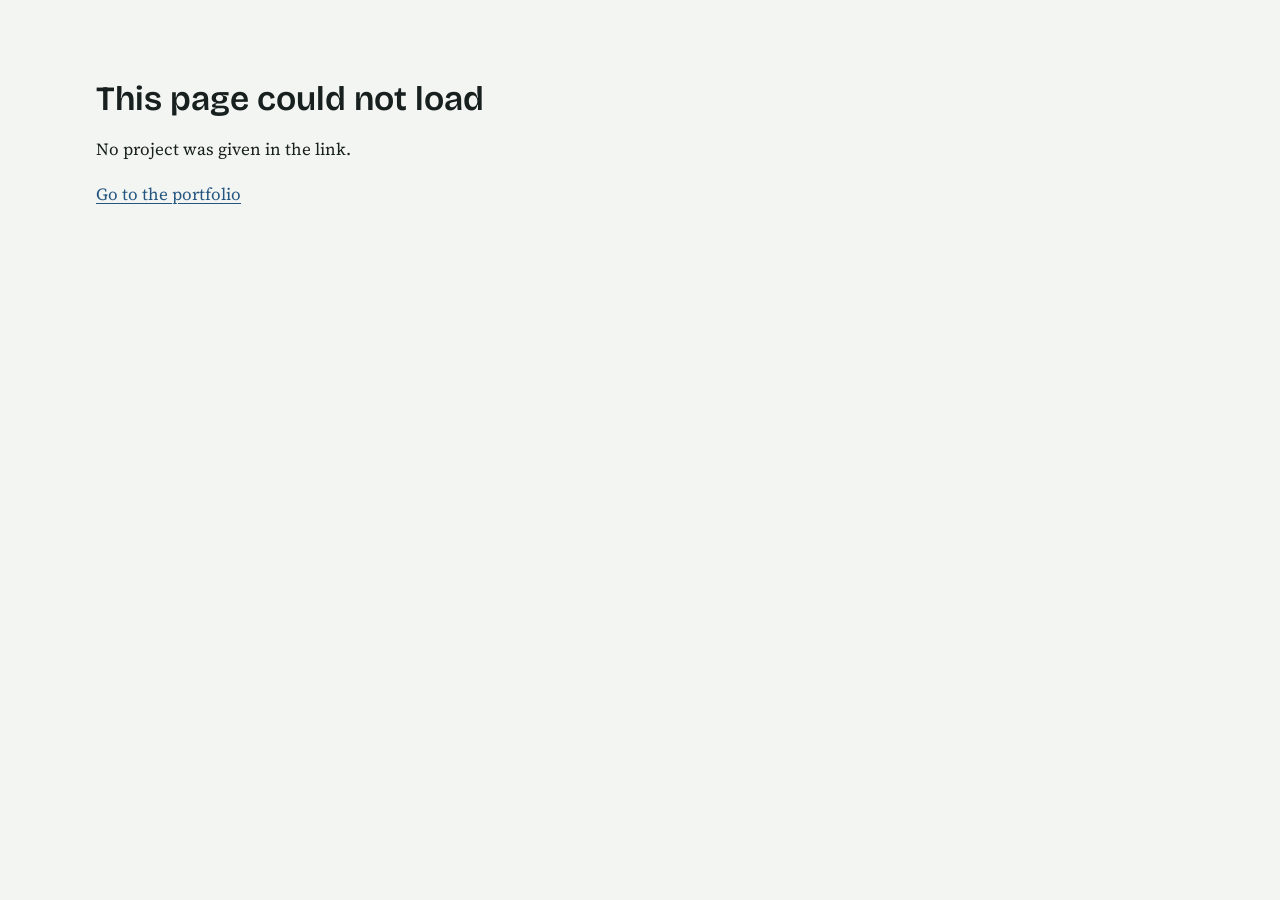
==== case/index.html @ 2baf0c6f "Add files via upload" ====
<!doctype html>
<html lang="en" data-base="../" data-page="case" data-view="">
<head>
<meta charset="utf-8">
<meta name="viewport" content="width=device-width, initial-scale=1, viewport-fit=cover">
<title>Jiwon Park</title>
<meta name="description" content="Portfolio of Jiwon Park: product management in payments and compliance, and UX design.">
<link rel="preconnect" href="https://fonts.googleapis.com">
<link rel="preconnect" href="https://fonts.gstatic.com" crossorigin>
<link rel="stylesheet" href="https://fonts.googleapis.com/css2?family=Bricolage+Grotesque:opsz,wght@12..96,400..700&family=Source+Serif+4:ital,opsz,wght@0,8..60,400..600;1,8..60,400&display=swap">
<link rel="stylesheet" href="../assets/style.css">
</head>
<body>
<div id="app"></div>
<noscript>This portfolio needs JavaScript to show its projects.</noscript>
<script src="../assets/app.js"></script>
</body>
</html>
---- assets/style.css ----
/* Layout: left-aligned single column (max 1120px). Big statement hero, image-led project grid,
   case studies with section labels in a side column on wide screens. */
:root {
  --paper: #f3f5f2;      /* cool, faintly green paper */
  --surface: #e6eae5;    /* placeholder panels, table heads */
  --ink: #17201e;
  --muted: #586561;
  --line: #d3d9d3;
  --accent: #24557f;     /* deep blue, used for links and the active view */
  --accent-ink: #ffffff;
  --todo-bg: #fbe9a6;
  --todo-fg: #5e4700;
  --font-display: "Bricolage Grotesque", "Helvetica Neue", Arial, sans-serif;
  --font-body: "Source Serif 4", Georgia, "Times New Roman", serif;
  --step--1: 0.875rem;
  --step-0: 1.0625rem;
  --step-1: 1.3rem;
  --step-2: 1.75rem;
  --step-3: clamp(2rem, 4.2vw, 2.9rem);
  --step-4: clamp(2.2rem, 6vw, 4.4rem);
  --gutter: max(16px, env(safe-area-inset-left, 0px));
  --gutter-r: max(16px, env(safe-area-inset-right, 0px));
}
@media (prefers-color-scheme: dark) {
  :root:not([data-theme="light"]) {
    --paper: #121716; --surface: #1c2422; --ink: #e8ecea; --muted: #9ca8a4; --line: #2b3533;
    --accent: #8db8e0; --accent-ink: #0e1a24; --todo-bg: #4b3e0b; --todo-fg: #f6df8e; color-scheme: dark;
  }
}
:root[data-theme="dark"] {
  --paper: #121716; --surface: #1c2422; --ink: #e8ecea; --muted: #9ca8a4; --line: #2b3533;
  --accent: #8db8e0; --accent-ink: #0e1a24; --todo-bg: #4b3e0b; --todo-fg: #f6df8e; color-scheme: dark;
}

* { box-sizing: border-box; }
html { -webkit-text-size-adjust: 100%; }
body {
  margin: 0;
  background: var(--paper);
  color: var(--ink);
  font-family: var(--font-body);
  font-size: var(--step-0);
  line-height: 1.65;
}
body::before {
  content: ""; position: fixed; inset: 0 0 auto; height: env(safe-area-inset-top, 0px);
  z-index: 10; background: var(--paper);
}
img { max-width: 100%; display: block; }
a { color: var(--accent); text-underline-offset: 0.18em; text-decoration-thickness: 1px; }
a:focus-visible, button:focus-visible { outline: 2px solid var(--accent); outline-offset: 3px; border-radius: 2px; }
h1, h2, h3 { font-family: var(--font-display); font-weight: 600; line-height: 1.12; text-wrap: balance; margin: 0; }

.wrap { max-width: 1120px; margin: 0 auto; padding-left: var(--gutter); padding-right: var(--gutter-r); }

mark.todo {
  background: var(--todo-bg); color: var(--todo-fg); padding: 0 0.25em; border-radius: 2px;
  font-family: var(--font-display); font-size: 0.9em;
}

/* Header */
.site-head {
  position: sticky; top: env(safe-area-inset-top, 0px); z-index: 5;
  background: color-mix(in srgb, var(--paper) 92%, transparent);
  backdrop-filter: blur(8px); border-bottom: 1px solid var(--line);
}
.head-row { display: flex; align-items: center; gap: 16px; min-height: 60px; }
.wordmark { font-family: var(--font-display); font-weight: 600; color: var(--ink); text-decoration: none; font-size: var(--step-0); }
.head-link { margin-left: auto; font-family: var(--font-display); font-size: var(--step--1); color: var(--ink); }
.switch {
  display: inline-flex; padding: 3px; border: 1px solid var(--line); border-radius: 999px; margin-left: auto;
  font-family: var(--font-display); font-size: var(--step--1);
}
.switch + .head-link { margin-left: 8px; }
.switch-opt { padding: 5px 14px; border-radius: 999px; color: var(--muted); text-decoration: none; }
.switch-opt:hover { color: var(--ink); }
.switch-opt[aria-current="page"] { background: var(--accent); color: var(--accent-ink); }

/* Hero */
.hero { padding-block: clamp(48px, 9vw, 112px) clamp(40px, 6vw, 72px); }
.hero-name { font-family: var(--font-display); color: var(--muted); margin: 0 0 18px; font-size: var(--step-0); }
.hero-line {
  font-size: var(--step-4); font-weight: 500; letter-spacing: -0.025em; line-height: 1.04; max-width: 18ch;
  font-variation-settings: "opsz" 96;
}

/* Project groups */
.group { padding-block: 24px 56px; border-top: 1px solid var(--line); }
.group-head { display: flex; flex-wrap: wrap; align-items: baseline; gap: 4px 16px; margin-bottom: 24px; }
.group-title { font-size: var(--step-1); font-weight: 600; }
.group-note { margin: 0; color: var(--muted); font-size: var(--step--1); font-family: var(--font-display); }

.grid { display: grid; gap: 40px 28px; }
.grid-lg { grid-template-columns: repeat(auto-fit, minmax(min(100%, 420px), 1fr)); }
.grid-md { grid-template-columns: repeat(auto-fit, minmax(min(100%, 320px), 1fr)); }
.grid-sm { grid-template-columns: repeat(auto-fit, minmax(min(100%, 260px), 1fr)); gap: 28px; }

.card { display: flex; flex-direction: column; gap: 16px; color: inherit; text-decoration: none; min-width: 0; }
.card-visual {
  aspect-ratio: 4 / 3; max-width: 100%; overflow: hidden; border-radius: 6px; background: var(--surface);
}
.card-visual img { width: 100%; height: 100%; object-fit: cover; transition: transform 0.4s ease; }
a.card:hover .card-visual img { transform: scale(1.02); }
.card-visual.is-placeholder { display: flex; align-items: flex-end; padding: 20px; }
.ph-title {
  font-family: var(--font-display); font-weight: 500; font-size: clamp(1.6rem, 3.4vw, 2.6rem);
  line-height: 1; letter-spacing: -0.02em; color: color-mix(in srgb, var(--ink) 28%, var(--surface));
}
.card-sm .card-visual { aspect-ratio: 16 / 9; }
.card-sm .ph-title { font-size: 1.5rem; }
.card-text { display: grid; gap: 6px; }
.card-meta { margin: 0; font-family: var(--font-display); font-size: var(--step--1); color: var(--muted); display: flex; gap: 10px; }
.card-title { font-size: var(--step-2); font-weight: 600; letter-spacing: -0.01em; }
.card-sm .card-title { font-size: var(--step-1); }
a.card:hover .card-title { color: var(--accent); }
.card-summary { margin: 0; color: var(--muted); max-width: 52ch; }
.card-flag { margin: 0; font-family: var(--font-display); font-size: var(--step--1); color: var(--todo-fg); }
.card-flag::before { content: ""; display: inline-block; width: 8px; height: 8px; border-radius: 50%; background: var(--todo-bg); margin-right: 6px; outline: 1px solid var(--todo-fg); }

/* About */
.about { padding-block: 24px 72px; border-top: 1px solid var(--line); display: grid; gap: 16px; }
.about-body { max-width: 62ch; }
.about-body p:first-child { font-size: var(--step-1); line-height: 1.45; }
@media (min-width: 900px) {
  .about { grid-template-columns: 220px minmax(0, 1fr); gap: 28px; }
}

/* Footer / contact */
.site-foot { border-top: 1px solid var(--line); background: var(--surface); }
.foot-grid { padding-block: 48px 56px; display: grid; gap: 24px; align-items: start; }
@media (min-width: 900px) { .foot-grid { grid-template-columns: 220px minmax(0, 1fr) auto; gap: 28px; } }
.foot-title { font-size: var(--step-1); }
.foot-note { margin: 4px 0 0; color: var(--muted); font-family: var(--font-display); font-size: var(--step--1); }
.contact-list { margin: 0; display: grid; gap: 8px; }
.contact-list div { display: grid; grid-template-columns: 90px minmax(0, 1fr); gap: 12px; }
.contact-list dt { color: var(--muted); font-family: var(--font-display); font-size: var(--step--1); padding-top: 3px; }
.contact-list dd { margin: 0; overflow-wrap: anywhere; }
.button {
  display: inline-block; padding: 10px 18px; border-radius: 999px; background: var(--accent); color: var(--accent-ink);
  font-family: var(--font-display); font-size: var(--step--1); text-decoration: none; white-space: nowrap;
}

/* Case study */
.cs-hero { padding-block: 32px 40px; display: grid; gap: 16px; }
.back { font-family: var(--font-display); font-size: var(--step--1); color: var(--muted); }
.back::before { content: "\2190\00a0"; }
.draft-note {
  margin: 0; padding: 8px 12px; background: var(--todo-bg); color: var(--todo-fg); border-radius: 4px;
  font-family: var(--font-display); font-size: var(--step--1); justify-self: start;
}
.cs-kicker { margin: 16px 0 0; font-family: var(--font-display); color: var(--muted); display: flex; gap: 10px; font-size: var(--step--1); }
.cs-title { font-size: var(--step-3); font-weight: 500; letter-spacing: -0.02em; max-width: 24ch; }
.cs-lede { margin: 0; font-size: var(--step-1); line-height: 1.45; color: var(--muted); max-width: 52ch; }
.cs-cover { margin: 16px 0 0; border-radius: 6px; overflow: hidden; background: var(--surface); }
.cs-meta {
  margin: 16px 0 0; padding-top: 24px; border-top: 1px solid var(--line);
  display: grid; grid-template-columns: repeat(auto-fit, minmax(min(100%, 240px), 1fr)); gap: 20px 28px;
}
.cs-meta dt { font-family: var(--font-display); font-size: var(--step--1); color: var(--muted); margin-bottom: 4px; }
.cs-meta dd { margin: 0; font-size: 0.97rem; line-height: 1.5; }

.cs-article { padding-block: 8px 24px; }
.cs-section { padding-block: 40px; border-top: 1px solid var(--line); display: grid; gap: 16px; }
.cs-label { font-size: var(--step-1); font-weight: 600; }
.cs-body { min-width: 0; }
.cs-body > :not(.table-wrap):not(.figure) { max-width: 66ch; }
.cs-body > :first-child { margin-top: 0; }
.cs-body p, .cs-body ul, .cs-body ol { margin: 0 0 1em; }
.cs-body li { margin-bottom: 0.45em; padding-left: 0.2em; }
.cs-body h3 { font-size: var(--step-0); margin: 1.6em 0 0.5em; }
.cs-body strong { font-weight: 600; }
@media (min-width: 900px) {
  .cs-section { grid-template-columns: 220px minmax(0, 1fr); gap: 28px; }
  .cs-label { position: sticky; top: calc(env(safe-area-inset-top, 0px) + 84px); align-self: start; }
}
.table-wrap { overflow-x: auto; margin: 0 0 1.4em; border: 1px solid var(--line); border-radius: 6px; }
table { border-collapse: collapse; width: 100%; min-width: 640px; font-size: 0.92rem; line-height: 1.45; }
th, td { text-align: left; vertical-align: top; padding: 10px 12px; border-bottom: 1px solid var(--line); }
th { background: var(--surface); font-family: var(--font-display); font-weight: 600; font-size: var(--step--1); }
tr:last-child td { border-bottom: 0; }
.figure { margin: 8px 0 1.4em; }
.figure img { border-radius: 6px; }
.cs-end { padding-block: 8px 56px; }

.error { padding-block: 80px; }

@media (max-width: 560px) {
  .head-row { gap: 10px; }
  .wordmark { font-size: 0.95rem; }
  .switch-opt { padding: 5px 10px; }
  .head-link { display: none; }
}
@media (prefers-reduced-motion: reduce) {
  * { transition: none !important; scroll-behavior: auto !important; }
}
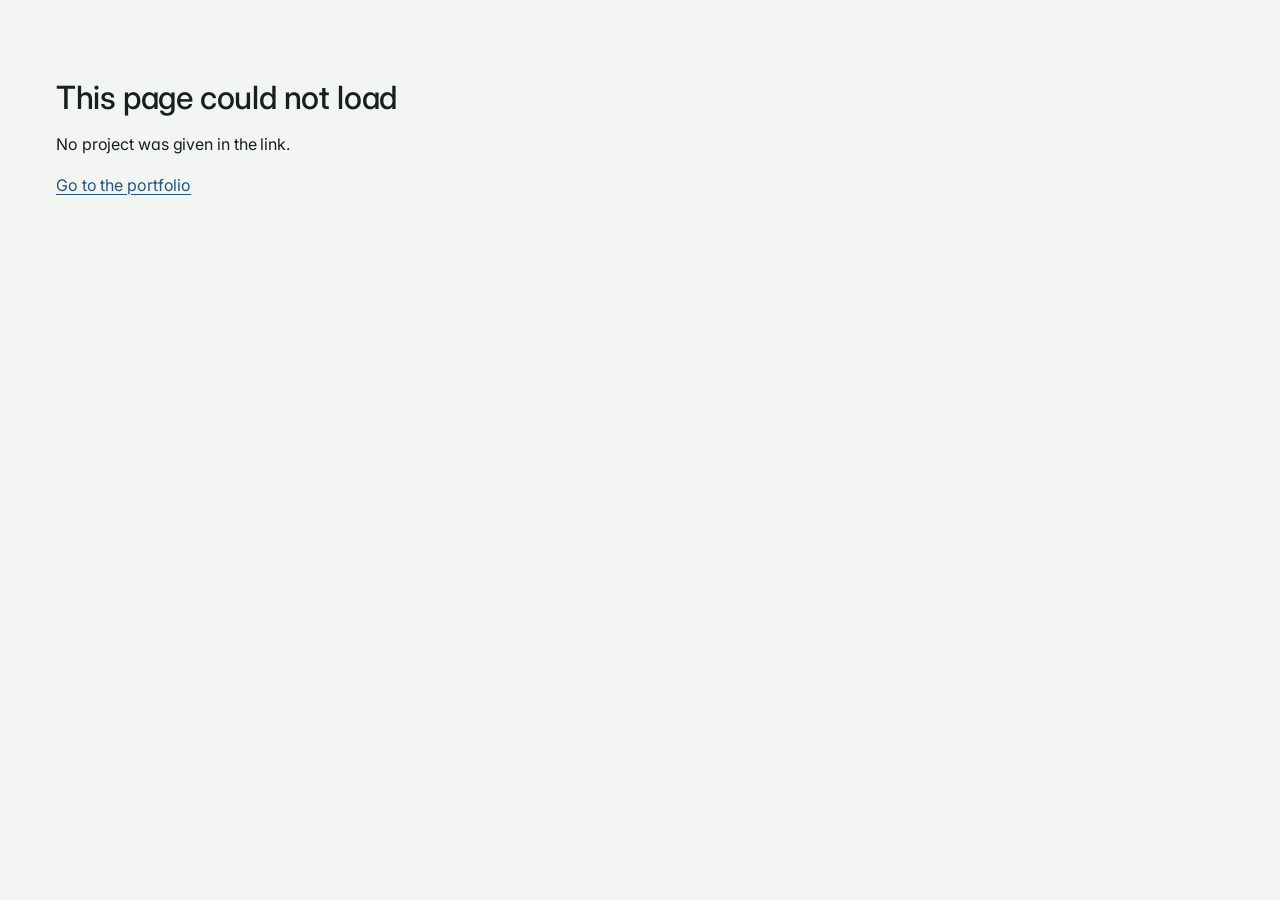
==== commit ff835744: "Portfolio - final (2026.10.24.Sat)" ====
--- a/case/index.html
+++ b/case/index.html
@@ -2,12 +2,13 @@
 <html lang="en" data-base="../" data-page="case" data-view="">
 <head>
 <meta charset="utf-8">
+<link rel="icon" href="data:,">
 <meta name="viewport" content="width=device-width, initial-scale=1, viewport-fit=cover">
 <title>Jiwon Park</title>
 <meta name="description" content="Portfolio of Jiwon Park: product management in payments and compliance, and UX design.">
 <link rel="preconnect" href="https://fonts.googleapis.com">
 <link rel="preconnect" href="https://fonts.gstatic.com" crossorigin>
-<link rel="stylesheet" href="https://fonts.googleapis.com/css2?family=Bricolage+Grotesque:opsz,wght@12..96,400..700&family=Source+Serif+4:ital,opsz,wght@0,8..60,400..600;1,8..60,400&display=swap">
+<link rel="stylesheet" href="https://fonts.googleapis.com/css2?family=Inter:opsz,wght@14..32,300..700&display=swap">
 <link rel="stylesheet" href="../assets/style.css">
 </head>
 <body>
--- a/assets/style.css
+++ b/assets/style.css
@@ -1,12 +1,12 @@
-/* Layout: left-aligned single column (max 1120px). Big statement hero, image-led project grid,
-   case studies with section labels in a side column on wide screens. */
+/* Layout: full-screen sections on desktop (hero, about, projects slider, contact); case studies scroll normally.
+   a filterable project grid, contact as a list of rows. Case studies put section labels in a side column. */
 :root {
   --paper: #f3f5f2;      /* cool, faintly green paper */
-  --surface: #e6eae5;    /* placeholder panels, table heads */
+  --surface: #e6eae5;    /* panels, placeholders, contact band */
   --ink: #17201e;
   --muted: #586561;
   --line: #d3d9d3;
-  --accent: #24557f;     /* deep blue, used for links and the active view */
+  --accent: #24557f;     /* deep blue: links, buttons, active states */
   --accent-ink: #ffffff;
   --todo-bg: #fbe9a6;
   --todo-fg: #5e4700;
@@ -16,10 +16,9 @@
   --step-0: 1.0625rem;
   --step-1: 1.3rem;
   --step-2: 1.75rem;
-  --step-3: clamp(2rem, 4.2vw, 2.9rem);
-  --step-4: clamp(2.2rem, 6vw, 4.4rem);
-  --gutter: max(16px, env(safe-area-inset-left, 0px));
-  --gutter-r: max(16px, env(safe-area-inset-right, 0px));
+  --step-3: clamp(2rem, 4.2vw, 3rem);
+  --step-4: clamp(3rem, 8.5vw, 6.5rem);
+  --head-h: 64px;
 }
 @media (prefers-color-scheme: dark) {
   :root:not([data-theme="light"]) {
@@ -33,100 +32,116 @@
 }
 
 * { box-sizing: border-box; }
-html { -webkit-text-size-adjust: 100%; }
-body {
-  margin: 0;
-  background: var(--paper);
-  color: var(--ink);
-  font-family: var(--font-body);
-  font-size: var(--step-0);
-  line-height: 1.65;
-}
-body::before {
-  content: ""; position: fixed; inset: 0 0 auto; height: env(safe-area-inset-top, 0px);
-  z-index: 10; background: var(--paper);
-}
-img { max-width: 100%; display: block; }
+html { -webkit-text-size-adjust: 100%; scroll-behavior: smooth; scroll-padding-top: calc(env(safe-area-inset-top, 0px) + var(--head-h) + 8px); }
+@media (prefers-reduced-motion: reduce) { html { scroll-behavior: auto; } * { animation: none !important; transition: none !important; } }
+body { margin: 0; background: var(--paper); color: var(--ink); font-family: var(--font-body); font-size: var(--step-0); line-height: 1.65; }
+body::before { content: ""; position: fixed; inset: 0 0 auto; height: env(safe-area-inset-top, 0px); z-index: 6; background: var(--paper); }
+img { max-width: 100%; height: auto; display: block; }
 a { color: var(--accent); text-underline-offset: 0.18em; text-decoration-thickness: 1px; }
 a:focus-visible, button:focus-visible { outline: 2px solid var(--accent); outline-offset: 3px; border-radius: 2px; }
-h1, h2, h3 { font-family: var(--font-display); font-weight: 600; line-height: 1.12; text-wrap: balance; margin: 0; }
-
-.wrap { max-width: 1120px; margin: 0 auto; padding-left: var(--gutter); padding-right: var(--gutter-r); }
-
-mark.todo {
-  background: var(--todo-bg); color: var(--todo-fg); padding: 0 0.25em; border-radius: 2px;
-  font-family: var(--font-display); font-size: 0.9em;
-}
-
-/* Header */
-.site-head {
-  position: sticky; top: env(safe-area-inset-top, 0px); z-index: 5;
-  background: color-mix(in srgb, var(--paper) 92%, transparent);
-  backdrop-filter: blur(8px); border-bottom: 1px solid var(--line);
-}
-.head-row { display: flex; align-items: center; gap: 16px; min-height: 60px; }
-.wordmark { font-family: var(--font-display); font-weight: 600; color: var(--ink); text-decoration: none; font-size: var(--step-0); }
-.head-link { margin-left: auto; font-family: var(--font-display); font-size: var(--step--1); color: var(--ink); }
-.switch {
-  display: inline-flex; padding: 3px; border: 1px solid var(--line); border-radius: 999px; margin-left: auto;
-  font-family: var(--font-display); font-size: var(--step--1);
-}
-.switch + .head-link { margin-left: 8px; }
+h1, h2, h3, h4 { font-family: var(--font-display); font-weight: 600; line-height: 1.12; text-wrap: balance; margin: 0; }
+.wrap { max-width: 1120px; margin: 0 auto; padding-left: max(16px, env(safe-area-inset-left, 0px)); padding-right: max(16px, env(safe-area-inset-right, 0px)); }
+mark.todo { background: var(--todo-bg); color: var(--todo-fg); padding: 0 0.25em; border-radius: 2px; font-family: var(--font-display); font-size: 0.9em; }
+.button { display: inline-block; padding: 12px 22px; border-radius: 999px; background: var(--accent); color: var(--accent-ink); font-family: var(--font-display); font-size: var(--step--1); text-decoration: none; white-space: nowrap; }
+.button:hover { filter: brightness(1.08); }
+
+/* ---------- Header ---------- */
+.site-head { position: sticky; top: env(safe-area-inset-top, 0px); z-index: 5; background: color-mix(in srgb, var(--paper) 92%, transparent); backdrop-filter: blur(8px); border-bottom: 1px solid var(--line); }
+.head-row { display: flex; align-items: center; gap: 12px 28px; min-height: var(--head-h); }
+.wordmark { font-family: var(--font-display); font-weight: 600; color: var(--ink); text-decoration: none; }
+.menu { display: flex; gap: 24px; margin-left: auto; font-family: var(--font-display); font-size: var(--step--1); }
+.menu a { color: var(--muted); text-decoration: none; padding-block: 4px; border-bottom: 1.5px solid transparent; }
+.menu a:hover { color: var(--ink); }
+.menu a.is-current { color: var(--ink); border-bottom-color: var(--accent); }
+.switch { display: inline-flex; padding: 3px; border: 1px solid var(--line); border-radius: 999px; font-family: var(--font-display); font-size: var(--step--1); }
 .switch-opt { padding: 5px 14px; border-radius: 999px; color: var(--muted); text-decoration: none; }
 .switch-opt:hover { color: var(--ink); }
 .switch-opt[aria-current="page"] { background: var(--accent); color: var(--accent-ink); }
 
-/* Hero */
-.hero { padding-block: clamp(48px, 9vw, 112px) clamp(40px, 6vw, 72px); }
-.hero-name { font-family: var(--font-display); color: var(--muted); margin: 0 0 18px; font-size: var(--step-0); }
-.hero-line {
-  font-size: var(--step-4); font-weight: 500; letter-spacing: -0.025em; line-height: 1.04; max-width: 18ch;
-  font-variation-settings: "opsz" 96;
-}
-
-/* Project groups */
-.group { padding-block: 24px 56px; border-top: 1px solid var(--line); }
-.group-head { display: flex; flex-wrap: wrap; align-items: baseline; gap: 4px 16px; margin-bottom: 24px; }
-.group-title { font-size: var(--step-1); font-weight: 600; }
-.group-note { margin: 0; color: var(--muted); font-size: var(--step--1); font-family: var(--font-display); }
-
-.grid { display: grid; gap: 40px 28px; }
-.grid-lg { grid-template-columns: repeat(auto-fit, minmax(min(100%, 420px), 1fr)); }
-.grid-md { grid-template-columns: repeat(auto-fit, minmax(min(100%, 320px), 1fr)); }
-.grid-sm { grid-template-columns: repeat(auto-fit, minmax(min(100%, 260px), 1fr)); gap: 28px; }
-
+/* ---------- Hero ---------- */
+.hero { display: grid; gap: 40px; align-items: center; padding-block: clamp(48px, 10vh, 120px); min-height: calc(100svh - var(--head-h)); }
+@media (min-width: 900px) { .hero { grid-template-columns: minmax(0, 7fr) minmax(0, 4fr); gap: clamp(40px, 6vw, 96px); } }
+.hero-text { display: grid; gap: 18px; justify-items: start; min-width: 0; }
+.hero-name { font-size: var(--step-4); font-weight: 500; letter-spacing: -0.035em; line-height: 0.95; font-variation-settings: "opsz" 96; }
+.hero-role { margin: 0; font-family: var(--font-display); font-size: var(--step-1); color: var(--accent); }
+.hero-intro { margin: 6px 0 14px; font-size: var(--step-1); line-height: 1.5; color: var(--muted); max-width: 40ch; }
+.photo { margin: 0; aspect-ratio: 4 / 5; max-width: 100%; border-radius: 8px; overflow: hidden; background: var(--surface); }
+.photo img { width: 100%; height: 100%; object-fit: cover; }
+.photo.is-empty { display: grid; place-items: center; border: 1.5px dashed color-mix(in srgb, var(--muted) 45%, transparent); background: transparent; }
+.photo-empty { text-align: center; font-family: var(--font-display); color: var(--muted); line-height: 1.4; }
+.photo-empty small { font-size: 0.75rem; }
+@media (max-width: 899px) { .photo { max-width: 220px; order: -1; } .hero { min-height: 0; } }
+@keyframes rise { from { opacity: 0; transform: translateY(16px); } to { opacity: 1; transform: none; } }
+.hero-text > * { animation: rise 0.7s cubic-bezier(0.2, 0.7, 0.2, 1) both; }
+.hero-text > :nth-child(2) { animation-delay: 80ms; }
+.hero-text > :nth-child(3) { animation-delay: 160ms; }
+.hero-text > :nth-child(4) { animation-delay: 240ms; }
+.hero .photo { animation: rise 0.9s 120ms cubic-bezier(0.2, 0.7, 0.2, 1) both; }
+
+/* ---------- Sections ---------- */
+.section { padding-block: clamp(64px, 10vw, 112px); border-top: 1px solid var(--line); }
+.section.is-in .section-title { animation: rise 0.6s cubic-bezier(0.2, 0.7, 0.2, 1) both; }
+.section-title { font-size: var(--step-3); font-weight: 500; letter-spacing: -0.02em; max-width: 22ch; margin-bottom: clamp(32px, 5vw, 56px); }
+.col-label { font-size: var(--step--1); font-weight: 600; color: var(--accent); margin-bottom: 16px; }
+
+/* About */
+.about-cols { display: grid; gap: 40px; }
+@media (min-width: 900px) { .about-cols { grid-template-columns: minmax(0, 1.2fr) minmax(0, 1fr) minmax(0, 1fr); gap: 48px; } }
+.about-col { min-width: 0; }
+.prose p { margin: 0 0 1em; max-width: 60ch; }
+.timeline { list-style: none; margin: 0 0 32px; padding: 0; display: grid; gap: 20px; }
+.timeline li { padding-left: 16px; border-left: 2px solid var(--line); }
+.timeline h4 { font-size: var(--step-0); font-weight: 600; line-height: 1.3; }
+.timeline p { margin: 4px 0 0; font-size: 0.95rem; line-height: 1.45; color: var(--muted); }
+.timeline .when { font-family: var(--font-display); font-size: var(--step--1); }
+.langs { margin: 0; }
+.how { margin-top: clamp(48px, 6vw, 72px); padding-top: 32px; border-top: 1px solid var(--line); }
+.strengths { list-style: none; margin: 0; padding: 0; display: grid; grid-template-columns: repeat(auto-fit, minmax(min(100%, 240px), 1fr)); gap: 24px; }
+.strengths li { padding: 24px; border-radius: 8px; background: var(--surface); }
+.strengths h4 { font-size: var(--step-1); font-weight: 600; margin-bottom: 8px; }
+.strengths p { margin: 0; color: var(--muted); font-size: 0.97rem; line-height: 1.55; }
+
+/* Projects */
+.chips { display: flex; flex-wrap: wrap; gap: 10px; margin: -16px 0 32px; }
+.chip { font: inherit; font-family: var(--font-display); font-size: var(--step--1); padding: 9px 18px; border-radius: 999px; border: 1px solid var(--line); background: transparent; color: var(--ink); cursor: pointer; }
+.chip:hover { border-color: var(--ink); }
+.chip[aria-pressed="true"] { background: var(--accent); border-color: var(--accent); color: var(--accent-ink); }
+.work-grid { display: grid; grid-template-columns: repeat(auto-fill, minmax(min(100%, 320px), 1fr)); gap: 48px 28px; }
 .card { display: flex; flex-direction: column; gap: 16px; color: inherit; text-decoration: none; min-width: 0; }
-.card-visual {
-  aspect-ratio: 4 / 3; max-width: 100%; overflow: hidden; border-radius: 6px; background: var(--surface);
-}
+.card-visual { aspect-ratio: 4 / 3; max-width: 100%; overflow: hidden; border-radius: 8px; background: var(--surface); }
 .card-visual img { width: 100%; height: 100%; object-fit: cover; transition: transform 0.4s ease; }
 a.card:hover .card-visual img { transform: scale(1.02); }
 .card-visual.is-placeholder { display: flex; align-items: flex-end; padding: 20px; }
-.ph-title {
-  font-family: var(--font-display); font-weight: 500; font-size: clamp(1.6rem, 3.4vw, 2.6rem);
-  line-height: 1; letter-spacing: -0.02em; color: color-mix(in srgb, var(--ink) 28%, var(--surface));
-}
-.card-sm .card-visual { aspect-ratio: 16 / 9; }
-.card-sm .ph-title { font-size: 1.5rem; }
+.ph-title { font-family: var(--font-display); font-weight: 500; font-size: clamp(1.6rem, 2.6vw, 2.2rem); line-height: 1; letter-spacing: -0.02em; color: color-mix(in srgb, var(--ink) 28%, var(--surface)); }
 .card-text { display: grid; gap: 6px; }
-.card-meta { margin: 0; font-family: var(--font-display); font-size: var(--step--1); color: var(--muted); display: flex; gap: 10px; }
+.card-meta { margin: 0; font-family: var(--font-display); font-size: var(--step--1); color: var(--muted); display: flex; flex-wrap: wrap; gap: 4px 10px; }
+.card-meta b { font-weight: 500; color: var(--accent); }
 .card-title { font-size: var(--step-2); font-weight: 600; letter-spacing: -0.01em; }
-.card-sm .card-title { font-size: var(--step-1); }
 a.card:hover .card-title { color: var(--accent); }
-.card-summary { margin: 0; color: var(--muted); max-width: 52ch; }
+.card-summary { margin: 0; color: var(--muted); font-size: 0.97rem; line-height: 1.55; }
 .card-flag { margin: 0; font-family: var(--font-display); font-size: var(--step--1); color: var(--todo-fg); }
 .card-flag::before { content: ""; display: inline-block; width: 8px; height: 8px; border-radius: 50%; background: var(--todo-bg); margin-right: 6px; outline: 1px solid var(--todo-fg); }
 
-/* About */
-.about { padding-block: 24px 72px; border-top: 1px solid var(--line); display: grid; gap: 16px; }
-.about-body { max-width: 62ch; }
-.about-body p:first-child { font-size: var(--step-1); line-height: 1.45; }
-@media (min-width: 900px) {
-  .about { grid-template-columns: 220px minmax(0, 1fr); gap: 28px; }
-}
-
-/* Footer / contact */
-.site-foot { border-top: 1px solid var(--line); background: var(--surface); }
+/* Contact */
+.contact { background: var(--surface); }
+.contact-grid { display: grid; gap: 40px; align-items: start; }
+@media (min-width: 900px) { .contact-grid { grid-template-columns: minmax(0, 1fr) minmax(0, 1fr); gap: 64px; } }
+.contact .section-title { font-size: clamp(2.6rem, 6vw, 4.5rem); margin-bottom: 20px; }
+.contact-lede { margin: 0; font-size: var(--step-1); line-height: 1.5; color: var(--muted); max-width: 36ch; }
+.contact-rows { list-style: none; margin: 0; padding: 0; border-top: 1px solid var(--line); }
+.contact-rows li { position: relative; display: grid; gap: 4px; padding: 22px 40px 22px 0; border-bottom: 1px solid var(--line); font-size: var(--step-1); overflow-wrap: anywhere; }
+.contact-rows a { color: var(--ink); text-decoration: none; }
+.contact-rows a::after { content: ""; position: absolute; inset: 0; }
+.contact-rows li:hover a { color: var(--accent); }
+.row-label { font-family: var(--font-display); font-size: var(--step--1); color: var(--accent); }
+.contact-rows li[class*="icon-"]::before { position: absolute; right: 4px; top: 50%; transform: translateY(-50%); color: var(--muted); font-family: var(--font-display); font-size: 1.2rem; }
+.contact-rows .icon-mail::before { content: "\2709"; }
+.contact-rows .icon-out::before { content: "\2197"; }
+.contact-rows .icon-down::before { content: "\2193"; }
+
+/* Footers */
+.site-foot { border-top: 1px solid var(--line); }
+.foot-row { display: flex; justify-content: space-between; gap: 16px; padding-block: 28px; font-family: var(--font-display); font-size: var(--step--1); color: var(--muted); }
 .foot-grid { padding-block: 48px 56px; display: grid; gap: 24px; align-items: start; }
 @media (min-width: 900px) { .foot-grid { grid-template-columns: 220px minmax(0, 1fr) auto; gap: 28px; } }
 .foot-title { font-size: var(--step-1); }
@@ -135,30 +150,19 @@
 .contact-list div { display: grid; grid-template-columns: 90px minmax(0, 1fr); gap: 12px; }
 .contact-list dt { color: var(--muted); font-family: var(--font-display); font-size: var(--step--1); padding-top: 3px; }
 .contact-list dd { margin: 0; overflow-wrap: anywhere; }
-.button {
-  display: inline-block; padding: 10px 18px; border-radius: 999px; background: var(--accent); color: var(--accent-ink);
-  font-family: var(--font-display); font-size: var(--step--1); text-decoration: none; white-space: nowrap;
-}
-
-/* Case study */
+
+/* ---------- Case study ---------- */
 .cs-hero { padding-block: 32px 40px; display: grid; gap: 16px; }
 .back { font-family: var(--font-display); font-size: var(--step--1); color: var(--muted); }
 .back::before { content: "\2190\00a0"; }
-.draft-note {
-  margin: 0; padding: 8px 12px; background: var(--todo-bg); color: var(--todo-fg); border-radius: 4px;
-  font-family: var(--font-display); font-size: var(--step--1); justify-self: start;
-}
+.draft-note { margin: 0; padding: 8px 12px; background: var(--todo-bg); color: var(--todo-fg); border-radius: 4px; font-family: var(--font-display); font-size: var(--step--1); justify-self: start; }
 .cs-kicker { margin: 16px 0 0; font-family: var(--font-display); color: var(--muted); display: flex; gap: 10px; font-size: var(--step--1); }
 .cs-title { font-size: var(--step-3); font-weight: 500; letter-spacing: -0.02em; max-width: 24ch; }
 .cs-lede { margin: 0; font-size: var(--step-1); line-height: 1.45; color: var(--muted); max-width: 52ch; }
-.cs-cover { margin: 16px 0 0; border-radius: 6px; overflow: hidden; background: var(--surface); }
-.cs-meta {
-  margin: 16px 0 0; padding-top: 24px; border-top: 1px solid var(--line);
-  display: grid; grid-template-columns: repeat(auto-fit, minmax(min(100%, 240px), 1fr)); gap: 20px 28px;
-}
+.cs-cover { margin: 16px 0 0; border-radius: 8px; overflow: hidden; background: var(--surface); }
+.cs-meta { margin: 16px 0 0; padding-top: 24px; border-top: 1px solid var(--line); display: grid; grid-template-columns: repeat(auto-fit, minmax(min(100%, 240px), 1fr)); gap: 20px 28px; }
 .cs-meta dt { font-family: var(--font-display); font-size: var(--step--1); color: var(--muted); margin-bottom: 4px; }
 .cs-meta dd { margin: 0; font-size: 0.97rem; line-height: 1.5; }
-
 .cs-article { padding-block: 8px 24px; }
 .cs-section { padding-block: 40px; border-top: 1px solid var(--line); display: grid; gap: 16px; }
 .cs-label { font-size: var(--step-1); font-weight: 600; }
@@ -171,7 +175,7 @@
 .cs-body strong { font-weight: 600; }
 @media (min-width: 900px) {
   .cs-section { grid-template-columns: 220px minmax(0, 1fr); gap: 28px; }
-  .cs-label { position: sticky; top: calc(env(safe-area-inset-top, 0px) + 84px); align-self: start; }
+  .cs-label { position: sticky; top: calc(env(safe-area-inset-top, 0px) + var(--head-h) + 24px); align-self: start; }
 }
 .table-wrap { overflow-x: auto; margin: 0 0 1.4em; border: 1px solid var(--line); border-radius: 6px; }
 table { border-collapse: collapse; width: 100%; min-width: 640px; font-size: 0.92rem; line-height: 1.45; }
@@ -179,17 +183,805 @@
 th { background: var(--surface); font-family: var(--font-display); font-weight: 600; font-size: var(--step--1); }
 tr:last-child td { border-bottom: 0; }
 .figure { margin: 8px 0 1.4em; }
-.figure img { border-radius: 6px; }
+.figure img { border-radius: 8px; }
 .cs-end { padding-block: 8px 56px; }
-
 .error { padding-block: 80px; }
 
+/* ---------- Phone ---------- */
 @media (max-width: 560px) {
-  .head-row { gap: 10px; }
-  .wordmark { font-size: 0.95rem; }
-  .switch-opt { padding: 5px 10px; }
-  .head-link { display: none; }
-}
-@media (prefers-reduced-motion: reduce) {
-  * { transition: none !important; scroll-behavior: auto !important; }
-}
+  :root { --head-h: 56px; }
+  .head-row { gap: 12px; }
+  .menu { gap: 16px; }
+  .contact-rows li { font-size: var(--step-0); }
+}
+
+/* Hero photo */
+.hero-visual { position: relative; justify-self: end; width: 100%; max-width: 380px; }
+.hero .hero-visual { animation: rise 0.9s 120ms cubic-bezier(0.2, 0.7, 0.2, 1) both; }
+.hero .photo { animation: none; }
+@media (max-width: 899px) {
+  .hero-visual { justify-self: start; max-width: 220px; order: -1; margin-bottom: 8px; }
+  .hero-visual .photo { max-width: 100%; }
+}
+
+/* Preview-only view switch (not shown on the live site) */
+.preview-switch {
+  position: fixed; z-index: 7; right: max(16px, env(safe-area-inset-right, 0px)); bottom: calc(16px + env(safe-area-inset-bottom, 0px));
+  display: flex; align-items: center; gap: 10px; padding: 6px 6px 6px 14px; border-radius: 999px;
+  background: var(--ink); color: var(--paper); font-family: var(--font-display); font-size: var(--step--1);
+}
+.preview-switch .switch { border-color: transparent; background: var(--paper); }
+
+/* Diagrams keep a readable size on phones and scroll sideways */
+@media (max-width: 720px) {
+  .figure { overflow-x: auto; -webkit-overflow-scrolling: touch; }
+  .figure img[src*=".svg"], .figure img[src^="data:image/svg"] { width: 720px; max-width: none; }
+}
+
+/* A paragraph that is only italic text, right under an image, is its caption */
+.figure + p:has(> em:only-child) { margin-top: -0.6em; font-size: 0.9rem; line-height: 1.5; color: var(--muted); }
+
+/* Tall screen images keep a sensible height on wide screens */
+@media (min-width: 721px) {
+  .figure img:not([src$=".svg"]):not([src^="data:image/svg"]) { width: auto; max-width: 100%; max-height: 680px; }
+}
+
+.cs-note{margin:18px 0 0;max-width:62ch;font-size:13px;line-height:1.5;color:var(--muted);padding-left:12px;border-left:2px solid var(--line)}
+
+/* =====================================================================
+   Editorial layer (mockup): one sans family, light display type, hairline
+   cards, pill tags and buttons, numbered micro-labels. Colours unchanged.
+   ===================================================================== */
+:root {
+  --font-display: "Inter", "Helvetica Neue", Arial, sans-serif;
+  --font-body: "Inter", "Helvetica Neue", Arial, sans-serif;
+  --hair: color-mix(in srgb, var(--ink) 20%, transparent);
+  --step-0: 1rem;
+  --step-1: 1.25rem;
+  --step-2: 1.45rem;
+  --step-3: clamp(2.2rem, 4.4vw, 3.4rem);
+  --step-4: clamp(3rem, 7vw, 5.4rem);
+}
+body { font-feature-settings: "ss01", "cv11"; line-height: 1.55; letter-spacing: -0.006em; }
+h1, h2, h3, h4 { font-weight: 500; letter-spacing: -0.012em; }
+.wrap { max-width: 1200px; }
+.micro { font-family: var(--font-display); font-size: 12px; font-weight: 500; line-height: 1.5; letter-spacing: 0.06em; text-transform: uppercase; color: var(--muted); margin: 0; }
+.micro.dot::before { content: "\2022\00a0\00a0"; color: var(--accent); }
+
+/* header */
+.site-head { background: color-mix(in srgb, var(--paper) 94%, transparent); border-bottom: 1px solid var(--hair); }
+.wordmark { font-weight: 600; text-transform: uppercase; letter-spacing: 0.02em; font-size: 15px; }
+.menu { font-size: 15px; }
+.menu a.is-current { border-bottom-width: 1px; }
+
+/* buttons */
+.button { border-radius: 1000px; padding: 15px 26px; font-size: 16px; font-weight: 500; }
+.ghost { font-family: var(--font-display); font-size: 16px; color: var(--ink); text-decoration: none; padding: 15px 4px; }
+.ghost:hover { text-decoration: underline; }
+.hero-actions { display: flex; flex-wrap: wrap; align-items: center; gap: 8px 20px; margin-top: 8px; }
+
+/* hero: headline left, project feed right */
+.hero { align-items: start; padding-block: clamp(56px, 11vh, 128px) clamp(56px, 8vh, 96px); min-height: 0; }
+@media (min-width: 900px) { .hero { grid-template-columns: minmax(0, 7fr) minmax(0, 5fr); gap: clamp(40px, 6vw, 88px); } }
+.hero-text { gap: 22px; }
+.hero-name { font-weight: 300; letter-spacing: -0.03em; line-height: 1.02; font-size: var(--step-4); }
+.avatar { display: inline-block; width: 0.82em; height: 0.82em; border-radius: 50%; overflow: hidden; vertical-align: -0.06em; border: 1px solid var(--hair); margin: 0 0.04em; }
+.avatar img { width: 100%; height: 100%; object-fit: cover; }
+.hero-intro { font-size: 1.3rem; line-height: 1.45; color: var(--muted); max-width: 34ch; margin: 0; }
+.hero-text > * { animation: rise 0.7s cubic-bezier(0.2, 0.7, 0.2, 1) both; }
+.hero-feed { display: grid; gap: 10px; animation: rise 0.9s 120ms cubic-bezier(0.2, 0.7, 0.2, 1) both; }
+.hero-feed .micro { margin-bottom: 4px; }
+.feed-item { display: grid; grid-template-columns: 112px minmax(0, 1fr) auto; gap: 16px; align-items: center; padding: 10px; border: 1px solid var(--hair); border-radius: 8px; color: var(--ink); text-decoration: none; transition: border-color .2s, background-color .2s; }
+.feed-item:hover { border-color: var(--accent); background: color-mix(in srgb, var(--surface) 60%, transparent); }
+.feed-thumb { aspect-ratio: 4 / 3; border-radius: 4px; overflow: hidden; background: var(--surface); }
+.feed-thumb img { width: 100%; height: 100%; object-fit: cover; }
+.feed-text { display: grid; gap: 2px; min-width: 0; }
+.feed-title { font-size: 1.2rem; font-weight: 500; letter-spacing: -0.01em; line-height: 1.25; }
+.feed-num { font-family: var(--font-display); font-size: 12px; color: var(--muted); padding-right: 6px; font-variant-numeric: tabular-nums; }
+@media (max-width: 899px) { .hero-feed { order: 0; } }
+
+/* sections */
+.section { border-top: 1px solid var(--hair); }
+.section > .micro, .contact .micro { margin-bottom: 18px; }
+.section-title { font-weight: 300; letter-spacing: -0.025em; line-height: 1.08; max-width: 20ch; }
+.col-label { font-size: 12px; font-weight: 500; letter-spacing: 0.06em; text-transform: uppercase; color: var(--accent); }
+.timeline li { border-left: 1px solid var(--hair); }
+.timeline h4 { font-weight: 500; }
+.how { border-top: 1px solid var(--hair); }
+.strengths li { background: transparent; border: 1px solid var(--hair); display: grid; gap: 10px; align-content: start; }
+.strengths h4 { font-weight: 500; margin: 0; }
+
+/* project cards */
+.chip { border-radius: 100px; border-color: var(--hair); font-size: 14px; padding: 8px 16px; }
+.work-grid { gap: 28px 24px; }
+.card { gap: 0; border: 1px solid var(--hair); border-radius: 8px; padding: 10px 10px 22px; transition: border-color .2s; }
+a.card:hover { border-color: var(--accent); }
+a.card:hover .card-visual img { transform: none; }
+.card-visual { border-radius: 4px; }
+.card-text { padding: 18px 10px 0; gap: 10px; }
+.card-meta { gap: 6px; }
+.tag { display: inline-block; font-size: 12px; font-weight: 500; line-height: 1; padding: 6px 10px; border-radius: 100px; border: 1px solid var(--hair); color: var(--muted); }
+.tag-accent { border-color: var(--accent); color: var(--accent); }
+.tag-plain { border-color: transparent; padding-inline: 4px; }
+.card-title { font-size: 1.6rem; font-weight: 500; letter-spacing: -0.018em; }
+.card-summary { font-size: 0.95rem; }
+
+/* contact */
+.contact { background: transparent; }
+.contact .section-title { font-weight: 300; }
+.contact-rows, .contact-rows li { border-color: var(--hair); }
+
+/* case study */
+.cs-kicker { margin-top: 20px; }
+.cs-title { font-weight: 300; letter-spacing: -0.025em; line-height: 1.1; font-size: clamp(2.2rem, 4.6vw, 3.6rem); max-width: 22ch; }
+.cs-cover { border: 1px solid var(--hair); border-radius: 8px; padding: 10px; background: transparent; }
+.cs-cover img { border-radius: 4px; }
+.cs-meta { border: 1px solid var(--hair); border-radius: 8px; padding: 22px 24px; }
+.cs-meta dt { font-size: 12px; font-weight: 500; letter-spacing: 0.06em; text-transform: uppercase; }
+.cs-section { border-top: 1px solid var(--hair); }
+.cs-label { font-weight: 500; display: grid; gap: 6px; font-size: 1.25rem; letter-spacing: -0.01em; }
+.cs-label .micro { color: var(--accent); }
+.table-wrap { border-color: var(--hair); }
+th { background: transparent; font-size: 12px; font-weight: 500; letter-spacing: 0.05em; text-transform: uppercase; color: var(--muted); }
+th, td { border-bottom-color: var(--hair); }
+.site-foot { border-top-color: var(--hair); }
+
+/* =====================================================================
+   Full-screen sections (desktop, main page only): each section fills one
+   screen and scrolling snaps from one to the next. Case pages and phones
+   scroll normally.
+   ===================================================================== */
+.sr { position: absolute; width: 1px; height: 1px; overflow: hidden; clip: rect(0 0 0 0); white-space: nowrap; }
+.screen-dots { display: none; }
+.group-nav { display: flex; flex-wrap: wrap; gap: 8px; }
+.group-nav a { font-family: var(--font-display); font-size: 14px; padding: 8px 16px; border-radius: 100px; border: 1px solid var(--hair); color: var(--ink); text-decoration: none; }
+.group-nav a span { color: var(--muted); margin-left: 4px; font-variant-numeric: tabular-nums; }
+.group-nav a:hover { border-color: var(--ink); }
+.group-nav a[aria-current="true"] { background: var(--accent); border-color: var(--accent); color: var(--accent-ink); }
+.group-nav a[aria-current="true"] span { color: inherit; opacity: .75; }
+.screen-head { display: flex; flex-wrap: wrap; justify-content: space-between; align-items: end; gap: 20px 32px; margin-bottom: clamp(24px, 4vh, 40px); }
+.screen-head .section-title { margin-bottom: 0; }
+.projects + .projects { border-top: 1px solid var(--hair); }
+
+@media (min-width: 900px) and (min-height: 600px) {
+  html[data-page="view"] { scroll-snap-type: y mandatory; scroll-padding-top: var(--head-h); }
+  html[data-page="view"] .screen {
+    scroll-snap-align: start; scroll-snap-stop: always;
+    min-height: calc(100svh - var(--head-h)); display: flex; flex-direction: column; justify-content: center;
+    padding-block: clamp(28px, 5vh, 64px);
+  }
+  html[data-page="view"] .screen.contact { justify-content: space-between; padding-bottom: 0; }
+  html[data-page="view"] .screen.contact .contact-grid { margin-block: auto; }
+  html[data-page="view"] .screen.contact .site-foot { width: 100%; }
+  html[data-page="view"] .hero.screen { display: grid; align-content: center; }
+
+  /* About fits one screen */
+  .about .section-title { font-size: clamp(1.9rem, 3.2vw, 2.6rem); max-width: 30ch; margin-bottom: clamp(18px, 3vh, 32px); }
+  .about-cols { gap: 40px; }
+  .about .prose p, .about .timeline p, .about .langs { font-size: 0.93rem; line-height: 1.5; }
+  .about .timeline { gap: 12px; margin-bottom: 18px; }
+  .about .timeline h4 { font-size: 0.95rem; }
+  .about .col-label { margin-bottom: 10px; }
+  .about .how { margin-top: clamp(18px, 3vh, 32px); padding-top: clamp(14px, 2.4vh, 24px); }
+  .about .strengths { gap: 14px; }
+  .about .strengths li { padding: 14px 16px; gap: 4px; }
+  .about .strengths h4 { font-size: 1.02rem; }
+  .about .strengths p { font-size: 0.88rem; line-height: 1.45; }
+
+  /* project screens: one row of cards */
+  .projects .work-grid { grid-template-columns: repeat(3, minmax(0, 1fr)); }
+  .projects .card-summary { display: -webkit-box; -webkit-line-clamp: 3; -webkit-box-orient: vertical; overflow: hidden; }
+
+  /* position dots on the right edge */
+  html[data-page="view"] .screen-dots { display: grid; gap: 12px; position: fixed; right: 22px; top: 50%; transform: translateY(-50%); z-index: 6; }
+  .screen-dots a { width: 9px; height: 9px; border-radius: 50%; border: 1px solid var(--muted); display: block; transition: background-color .2s, transform .2s; }
+  .screen-dots a.is-current { background: var(--accent); border-color: var(--accent); transform: scale(1.25); }
+}
+@media (prefers-reduced-motion: reduce) { html[data-page="view"] { scroll-snap-type: none; } }
+@media (min-width: 900px) and (min-height: 600px) and (max-height: 800px) {
+  .about .section-title { font-size: 1.8rem; margin-bottom: 14px; }
+  .about .prose p, .about .timeline p, .about .langs { font-size: 0.86rem; line-height: 1.42; }
+  .about .prose p { margin-bottom: .6em; }
+  .about .timeline { gap: 8px; margin-bottom: 12px; }
+  .about .how { margin-top: 14px; padding-top: 12px; }
+  .about .strengths li { padding: 10px 14px; }
+  .about .strengths p { font-size: 0.82rem; }
+  html[data-page="view"] .screen { padding-block: 20px; }
+}
+
+/* ---------- round 2 ---------- */
+/* hero */
+.hero-text { gap: 26px; }
+.avatar { width: 1.05em; height: 1.05em; vertical-align: -0.16em; margin: 0 0.06em; }
+.hero-intro { margin-top: 6px; }
+
+/* about: title spacing, timelines with a continuous line and dots */
+.about .section-title { margin-bottom: clamp(32px, 6vh, 56px) !important; }
+.org-name { font-size: 1rem; font-weight: 600; }
+.org-meta { margin: 2px 0 14px; font-size: 0.88rem; color: var(--muted); }
+.tl { list-style: none; margin: 0 0 8px; padding: 0 0 0 22px; position: relative; display: grid; gap: 16px; }
+.tl::before { content: ""; position: absolute; left: 4px; top: 8px; bottom: 6px; width: 1px; background: var(--hair); }
+.tl > li { position: relative; }
+.tl > li::before { content: ""; position: absolute; left: -22px; top: 6px; width: 9px; height: 9px; border-radius: 50%; background: var(--paper); border: 1.5px solid var(--accent); }
+.tl h4 { font-size: 0.95rem; font-weight: 500; line-height: 1.35; }
+.tl p { margin: 2px 0 0; font-size: 0.88rem; line-height: 1.45; color: var(--muted); }
+.tl .when { font-variant-numeric: tabular-nums; }
+.lang-label { margin-top: clamp(24px, 4vh, 36px); }
+.langs { list-style: none; margin: 0; padding: 0; display: grid; gap: 10px; }
+.langs li { display: flex; gap: 10px; align-items: baseline; font-size: 0.95rem; }
+.langs b { font-weight: 500; min-width: 5.5em; }
+.langs span { color: var(--muted); font-size: 0.88rem; }
+
+/* projects: one screen, tabs */
+.chips { margin: 0; }
+.chip span { color: var(--muted); margin-left: 3px; font-variant-numeric: tabular-nums; }
+.chip[aria-pressed="true"] span { color: inherit; opacity: .75; }
+.card[hidden] { display: none; }
+@media (min-width: 900px) {
+  .projects .work-grid { grid-template-columns: repeat(4, minmax(0, 1fr)); gap: 16px; }
+  .projects .card { padding: 8px 8px 16px; }
+  .projects .card-text { padding: 12px 6px 0; gap: 6px; }
+  .projects .card-title { font-size: 1.15rem; }
+  .projects .card-summary { font-size: 0.85rem; line-height: 1.45; -webkit-line-clamp: 2; }
+  .projects .tag { font-size: 11px; padding: 5px 8px; }
+}
+@media (min-width: 900px) and (max-height: 800px) {
+  .projects .card-summary { display: none; }
+  .projects .section-title { font-size: 2rem; }
+}
+
+/* contact: boxes left, dotted rows right */
+.contact .section-title { font-size: var(--step-3) !important; margin-bottom: clamp(24px, 5vh, 48px); }
+.c-grid { display: grid; gap: 24px 48px; align-items: start; }
+@media (min-width: 900px) { .c-grid { grid-template-columns: minmax(0, 5fr) minmax(0, 7fr); } }
+.c-boxes { display: grid; gap: 16px; }
+.c-box { display: grid; gap: 10px; padding: 26px 28px; border: 1px solid var(--hair); border-radius: 16px; color: var(--ink); text-decoration: none; transition: border-color .2s; }
+.c-box:hover { border-color: var(--accent); }
+.c-title { font-size: 1.25rem; font-weight: 600; letter-spacing: -0.01em; }
+.c-val { color: var(--muted); font-size: 0.98rem; overflow-wrap: anywhere; }
+.c-box i, .c-lines i { font-style: normal; color: var(--muted); }
+.c-lines { list-style: none; margin: 0; padding: 0; border-top: 1px dotted color-mix(in srgb, var(--ink) 40%, transparent); }
+.c-lines li { display: flex; flex-wrap: wrap; justify-content: space-between; gap: 6px 24px; padding: 26px 2px; border-bottom: 1px dotted color-mix(in srgb, var(--ink) 40%, transparent); }
+.c-key { font-size: 1.1rem; font-weight: 500; }
+.c-v { color: var(--muted); font-size: 0.98rem; text-align: right; }
+.c-v a { color: var(--muted); text-decoration: none; }
+.c-v a:hover { color: var(--accent); }
+@media (max-width: 560px) { .c-v { text-align: left; } }
+html[data-page="view"] .screen > .wrap { width: 100%; }
+@media (min-width: 900px) and (min-height: 600px) {
+  html[data-page="view"] .screen.projects { padding-block: 20px; }
+  .projects .screen-head { margin-bottom: 18px; }
+  .projects .section-title { font-size: clamp(2rem, 3.4vw, 2.6rem); }
+}
+@media (min-width: 900px) and (min-height: 600px) {
+  .about .section-title { margin-bottom: clamp(24px, 4vh, 44px) !important; }
+  .about .how { margin-top: clamp(16px, 2.6vh, 28px); }
+}
+@media (min-width: 900px) and (min-height: 600px) and (max-height: 800px) {
+  .about .section-title { margin-bottom: 20px !important; }
+  .tl { gap: 9px; }
+  .org-meta { margin-bottom: 8px; }
+  .lang-label { margin-top: 16px; }
+  .langs { gap: 4px; }
+  .about .strengths h4 { font-size: 0.95rem; }
+  html[data-page="view"] .screen.projects { padding-block: 10px; }
+  .projects .screen-head { margin-bottom: 10px; }
+  .projects .work-grid { gap: 12px; }
+  .projects .card { padding: 6px 6px 10px; }
+  .projects .card-text { padding-top: 8px; gap: 4px; }
+}
+
+/* ---------- round 3 ---------- */
+/* about: one-line title, four equal columns */
+.about .section-title { max-width: none !important; white-space: nowrap; font-size: clamp(1.6rem, 2.9vw, 2.5rem) !important; margin-bottom: clamp(40px, 8vh, 72px) !important; }
+@media (min-width: 900px) { .about-cols { grid-template-columns: repeat(4, minmax(0, 1fr)) !important; gap: 32px !important; } }
+.about-col { display: flex; flex-direction: column; }
+.about .prose p { font-size: 0.88rem !important; line-height: 1.5; }
+.langs li { flex-direction: column; gap: 0; }
+.langs b { min-width: 0; }
+@media (max-width: 899px) { .about .section-title { white-space: normal; } }
+@media (min-width: 900px) and (min-height: 600px) and (max-height: 800px) {
+  .about .section-title { margin-bottom: 28px !important; font-size: 1.7rem !important; }
+  .about .prose p { font-size: 0.82rem !important; line-height: 1.45; }
+}
+
+/* projects: heading stays put, only the cards change; every card the same size */
+html[data-page="view"] .screen.projects { justify-content: flex-start; padding-top: clamp(28px, 6vh, 64px) !important; }
+@media (min-width: 900px) {
+  .projects .work-grid { grid-template-columns: repeat(4, minmax(0, 1fr)) !important; grid-auto-rows: 1fr; align-content: start; }
+  .projects .card { height: 100%; }
+  .projects .card-summary { display: -webkit-box; -webkit-line-clamp: 2; -webkit-box-orient: vertical; overflow: hidden; min-height: 2.9em; }
+}
+@media (min-width: 900px) and (max-height: 800px) { .projects .card-summary { display: none !important; } }
+
+/* contact: intro left, three key boxes right */
+.contact .c-grid { display: grid; gap: 32px 64px; align-items: center; }
+@media (min-width: 900px) { .contact .c-grid { grid-template-columns: minmax(0, 5fr) minmax(0, 6fr); } }
+.c-intro .section-title { margin-bottom: 18px !important; font-size: clamp(2.6rem, 6vw, 4.5rem) !important; }
+.c-where { margin: 14px 0 0; font-size: 0.95rem; color: var(--muted); }
+.c-where::before { content: "\2022\00a0\00a0"; color: var(--accent); }
+.c-boxes { display: grid; gap: 14px; }
+.c-box { position: relative; display: grid; gap: 6px; padding: 24px 64px 24px 26px; border: 1px solid var(--hair); border-radius: 16px; color: var(--ink); text-decoration: none; transition: border-color .2s, background-color .2s; }
+.c-box:hover { border-color: var(--accent); background: color-mix(in srgb, var(--surface) 55%, transparent); }
+.c-box .micro { color: var(--accent); }
+.c-box .c-val { font-size: 1.3rem; color: var(--ink); font-weight: 500; letter-spacing: -0.01em; }
+.c-box i { position: absolute; right: 26px; top: 50%; transform: translateY(-50%); font-size: 1.3rem; color: var(--muted); }
+.c-box:hover i { color: var(--accent); }
+@media (min-width: 900px) and (min-height: 600px) and (max-height: 800px) {
+  html[data-page="view"] .screen.projects { padding-top: 12px !important; }
+}
+@media (min-width: 900px) and (min-height: 600px) {
+  html[data-page="view"] .screen.projects { height: calc(100svh - var(--head-h)); }
+}
+
+/* ---------- round 4: larger cards (3 per row), more room under the heading ---------- */
+@media (min-width: 900px) and (min-height: 600px) {
+  html[data-page="view"] .screen.projects { height: auto; min-height: calc(100svh - var(--head-h)); padding-bottom: clamp(40px, 8vh, 80px) !important; }
+  .projects .screen-head { margin-bottom: clamp(40px, 7vh, 64px) !important; }
+}
+@media (min-width: 900px) {
+  .projects .work-grid { grid-template-columns: repeat(3, minmax(0, 1fr)) !important; gap: 28px 24px !important; grid-auto-rows: 1fr; }
+  .projects .card { padding: 10px 10px 22px !important; }
+  .projects .card-text { padding: 18px 10px 0 !important; gap: 10px !important; }
+  .projects .card-title { font-size: 1.6rem !important; }
+  .projects .card-summary { display: -webkit-box !important; font-size: 0.95rem !important; -webkit-line-clamp: 3 !important; min-height: 0; }
+  .projects .tag { font-size: 12px !important; padding: 6px 10px !important; }
+}
+
+/* ---------- round 5: project cards as a horizontal slider (desktop) ---------- */
+.slide-nav { display: none; }
+@media (min-width: 900px) {
+  .projects .work-grid { display: flex !important; gap: 24px !important; overflow-x: auto; scroll-snap-type: x mandatory; scroll-behavior: smooth; scrollbar-width: none; padding-bottom: 2px; }
+  .projects .work-grid::-webkit-scrollbar { display: none; }
+  .projects .card { flex: 0 0 calc((100% - 48px) / 3); scroll-snap-align: start; height: auto !important; }
+  .projects .card[hidden] { display: none; }
+  .slide-nav { display: flex; align-items: center; justify-content: flex-end; gap: 10px; margin-top: 22px; }
+  .slide-nav.is-static .slide-btn { visibility: hidden; }
+  .slide-count { margin-right: 8px; font-size: 13px; color: var(--muted); font-variant-numeric: tabular-nums; }
+  .slide-btn { width: 44px; height: 44px; border-radius: 100px; border: 1px solid var(--hair); background: transparent; color: var(--ink); font: inherit; font-size: 18px; cursor: pointer; transition: border-color .2s, background-color .2s; }
+  .slide-btn:hover:not(:disabled) { border-color: var(--accent); color: var(--accent); }
+  .slide-btn:disabled { opacity: .35; cursor: default; }
+}
+@media (min-width: 900px) and (min-height: 600px) {
+  html[data-page="view"] .screen.projects { height: calc(100svh - var(--head-h)); padding-bottom: 20px !important; }
+}
+@media (min-width: 900px) and (min-height: 600px) and (max-height: 800px) {
+  .projects .screen-head { margin-bottom: 32px !important; }
+  .projects .card-summary { -webkit-line-clamp: 2 !important; }
+  .slide-nav { margin-top: 14px; }
+}
+@media (min-width: 900px) and (min-height: 600px) {
+  html[data-page="view"] .screen.projects { justify-content: center; padding-top: 20px !important; }
+}
+
+/* ---------- round 6: review fixes ---------- */
+/* hero: name, pitch and a large portrait; content shows at once (no fade-in) */
+.hero-text > *, .hero .hero-visual, .hero-feed, .section.is-in .section-title { animation: none !important; }
+.hero-visual { max-width: 400px; }
+.hero-visual .photo { border-radius: 8px; border: 1px solid var(--hair); }
+@media (min-width: 900px) { .hero { align-items: center !important; } }
+/* card: one-line result */
+.card-result { margin: -2px 0 0; font-size: 0.88rem; font-weight: 500; color: var(--accent); }
+/* other work links under the slider */
+.projects .slide-nav { justify-content: space-between; }
+.other-work { display: flex; flex-wrap: wrap; align-items: baseline; gap: 6px 12px; margin: 22px 0 0; font-size: 0.95rem; }
+.other-work .micro { margin-right: 4px; }
+.other-work a { color: var(--ink); text-decoration: underline; text-decoration-color: var(--hair); text-underline-offset: 0.2em; }
+.other-work a:hover { color: var(--accent); text-decoration-color: currentColor; }
+.other-work > span[aria-hidden] { color: var(--muted); }
+@media (min-width: 900px) {
+  .projects .other-work { margin: 0; position: relative; top: 0; }
+  .projects .slide-row { display: flex; justify-content: space-between; align-items: center; margin-top: 22px; gap: 16px; }
+  .projects .slide-row .slide-nav { margin-top: 0; }
+}
+/* AI note in About */
+.ai-note { margin: 12px 0 0; padding-left: 10px; border-left: 2px solid var(--hair); font-size: 0.8rem; line-height: 1.45; color: var(--muted); }
+.ai-note { margin-top: 8px; font-size: 0.76rem; }
+@media (min-width: 900px) and (max-height: 800px) { .about .prose p { margin-bottom: .45em !important; } .ai-note { margin-top: 4px; } }
+
+/* ---------- round 7: product summary box, contact facts ---------- */
+.tldr { margin: 8px 0 0; display: grid; gap: 0; border: 1px solid var(--accent); border-radius: 8px; overflow: hidden; }
+@media (min-width: 900px) { .tldr { grid-template-columns: repeat(3, minmax(0, 1fr)); } }
+.tldr > div { padding: 20px 22px; }
+.tldr > div + div { border-top: 1px solid var(--hair); }
+@media (min-width: 900px) { .tldr > div + div { border-top: 0; border-left: 1px solid var(--hair); } }
+.tldr dt { font-size: 12px; font-weight: 600; letter-spacing: 0.06em; text-transform: uppercase; color: var(--accent); margin-bottom: 8px; }
+.tldr dd { margin: 0; font-size: 0.95rem; line-height: 1.5; }
+.c-facts { list-style: none; margin: 16px 0 0; padding: 0; display: grid; gap: 6px; font-size: 0.95rem; color: var(--muted); }
+.c-facts li::before { content: "\2022\00a0\00a0"; color: var(--accent); }
+@media (min-width: 900px) and (min-height: 600px) and (max-height: 800px) {
+  .tl p, .langs span { font-size: 0.8rem !important; line-height: 1.38 !important; }
+  .tl h4 { font-size: 0.9rem !important; }
+  .about .section-title { margin-bottom: 20px !important; }
+  .about .strengths li { padding: 8px 14px !important; }
+}
+
+/* ---------- round 8: slider arrows on either side of the cards ---------- */
+.slider { position: relative; container-type: inline-size; }
+.slider .slide-btn { display: none; }
+@media (min-width: 900px) {
+  .slider .slide-btn { display: grid; place-items: center; position: absolute; z-index: 2; top: 50%; top: calc(10px + ((100cqw - 48px) / 3 - 20px) * 0.375); transform: translateY(-50%);
+    width: 48px; height: 48px; background: var(--paper); border: 1px solid var(--hair); box-shadow: none; }
+  .slider .slide-btn.prev { left: -24px; }
+  .slider .slide-btn.next { right: -24px; }
+  .slider .slide-btn:disabled { visibility: hidden; }
+  .slider.is-static .slide-btn { display: none; }
+  .slide-nav { margin-top: 0 !important; }
+  .slide-count { margin-right: 0; }
+}
+/* narrower desktops: keep the arrows inside so they never meet the screen dots */
+@media (min-width: 900px) and (max-width: 1399px) {
+  .slider .slide-btn.prev { left: 8px; }
+  .slider .slide-btn.next { right: 8px; }
+}
+
+/* ---------- round 9: layout from the references (fonts unchanged) ---------- */
+/* hero: large name, accent role line, intro, one button */
+.hero-text { gap: 0 !important; }
+.hero-name { font-size: clamp(3.4rem, 8vw, 6.4rem) !important; font-weight: 300; letter-spacing: -0.035em; line-height: 1; margin: 0; }
+.hero-role { margin: 22px 0 0; font-size: clamp(1.1rem, 1.6vw, 1.35rem); color: var(--accent); }
+.hero-intro { margin: clamp(32px, 6vh, 56px) 0 0 !important; font-size: clamp(1.05rem, 1.4vw, 1.2rem) !important; line-height: 1.75 !important; max-width: 46ch !important; }
+.hero-text .button { margin-top: clamp(32px, 6vh, 52px); padding: 16px 32px; }
+
+/* how I work: dark screen, two-line title, dash cards */
+.screen.how { background: var(--ink); color: var(--paper); border-top: 0; max-width: none; }
+.how .wrap { width: 100%; }
+.how .micro { color: color-mix(in srgb, var(--paper) 60%, transparent); }
+.how .micro.dot::before { color: #8db8e0; }
+.how-title { margin: 14px 0 clamp(32px, 6vh, 64px); font-size: clamp(2.6rem, 5vw, 4.2rem); font-weight: 300; line-height: 1.05; letter-spacing: -0.03em; }
+.how-title em { font-style: italic; color: #8db8e0; }
+.how-cards { list-style: none; margin: 0; padding: 0; display: grid; gap: 20px; grid-template-columns: repeat(auto-fit, minmax(min(100%, 260px), 1fr)); }
+@media (min-width: 900px) { .how-cards { grid-template-columns: repeat(3, minmax(0, 1fr)); } }
+.how-cards li { padding: 28px 28px 30px; border: 1px solid color-mix(in srgb, var(--paper) 14%, transparent); border-radius: 16px; background: color-mix(in srgb, var(--paper) 4%, transparent); }
+.how-dash { display: block; width: 32px; height: 2px; background: #8db8e0; margin-bottom: 22px; }
+.how-cards h3 { font-size: 1.15rem; font-weight: 500; margin: 0 0 10px; color: var(--paper); }
+.how-cards p { margin: 0; font-size: 0.95rem; line-height: 1.6; color: color-mix(in srgb, var(--paper) 62%, transparent); }
+@media (min-width: 900px) and (max-height: 800px) { .how-cards li { padding: 20px 22px; } .how-dash { margin-bottom: 14px; } .how-title { margin-bottom: 24px; } }
+
+/* project cards: image to the edges, kicker line, view project */
+.projects .card { padding: 0 !important; border-radius: 16px; overflow: hidden; background: color-mix(in srgb, var(--paper) 60%, #fff); }
+.projects .card-visual { border-radius: 0 !important; }
+.projects .card-text { padding: 22px 24px 24px !important; gap: 10px !important; }
+.card-kicker { margin: 0; display: flex; flex-wrap: wrap; gap: 4px 10px; font-size: 11.5px; font-weight: 500; letter-spacing: 0.12em; text-transform: uppercase; color: var(--accent); }
+.card-kicker span { opacity: .5; }
+.card-result { color: var(--ink) !important; }
+.card-more { margin-top: 6px; font-size: 0.95rem; color: var(--muted); }
+.card-more i { font-style: normal; transition: margin .2s; }
+a.card:hover .card-more { color: var(--accent); }
+a.card:hover .card-more i { margin-left: 4px; }
+.slider .slide-btn { top: calc(((100cqw - 48px) / 3) * 0.375) !important; }
+
+/* contact: centered heading, three boxes in a row */
+.c-center { text-align: center; display: flex; flex-direction: column; align-items: center; }
+.c-center .section-title { margin: 14px auto 16px !important; max-width: none; font-size: clamp(2.6rem, 6vw, 4.5rem) !important; }
+.c-center .contact-lede { margin: 0 auto; max-width: 40ch; }
+.c-facts { display: flex !important; flex-wrap: wrap; justify-content: center; gap: 4px 12px; margin: 14px 0 0 !important; }
+.c-facts::before { content: none; }
+.c-facts span { opacity: .5; }
+.c-center .c-boxes { display: grid; width: 100%; gap: 16px; margin-top: clamp(32px, 6vh, 56px); text-align: left; }
+@media (min-width: 900px) { .c-center .c-boxes { grid-template-columns: repeat(3, minmax(0, 1fr)); } }
+.c-center .c-box .c-val { font-size: 1.1rem; overflow-wrap: anywhere; }
+
+/* footer: name and role, keywords, year */
+.foot3 { display: grid !important; grid-template-columns: 1fr; gap: 12px; align-items: center; padding-block: 24px !important; }
+@media (min-width: 900px) { .foot3 { grid-template-columns: 1fr auto 1fr; } }
+.f-id { display: grid; gap: 2px; }
+.f-id b { font-weight: 600; color: var(--ink); font-size: 1rem; }
+.f-id span, .f-keys, .f-copy { font-size: 0.9rem; color: var(--muted); }
+.f-keys { margin: 0; display: flex; flex-wrap: wrap; gap: 4px 12px; justify-content: center; }
+.f-keys span { opacity: .5; }
+.f-copy { margin: 0; text-align: right; }
+@media (max-width: 899px) { .f-keys { justify-content: flex-start; } .f-copy { text-align: left; } }
+
+/* hero portrait cut out on a soft pastel shape (the shape is part of the image) */
+.hero-cutout { max-width: 460px !important; }
+.hero-cutout img { width: 100%; height: auto; display: block; }
+@media (max-width: 899px) { .hero-cutout { max-width: 280px !important; } }
+
+/* ---------- round 10: back to the hero with an inline portrait and a selected-work list ---------- */
+.hero-feedlayout .hero-text { gap: 26px !important; }
+.hero-feedlayout .hero-name { font-size: var(--step-4) !important; font-weight: 300; letter-spacing: -0.03em; line-height: 1.02; }
+.hero-feedlayout .hero-intro { margin: 6px 0 0 !important; font-size: 1.3rem !important; line-height: 1.45 !important; max-width: 34ch !important; }
+@media (min-width: 900px) { .hero-feedlayout { grid-template-columns: minmax(0, 7fr) minmax(0, 5fr) !important; align-items: center !important; } }
+.feed-result { font-size: 0.82rem; font-weight: 500; color: var(--accent); line-height: 1.35; }
+
+/* =====================================================================
+   round 11: one fixed layout for every screen
+   label at the same top-left spot → gap → one-line title → gap → body
+   ===================================================================== */
+:root { --screen-top: clamp(40px, 8vh, 80px); --label-gap: 18px; --title-gap: clamp(36px, 6.5vh, 60px); --title-size: clamp(2rem, 3.4vw, 2.8rem); }
+@media (min-width: 900px) and (min-height: 600px) {
+  html[data-page="view"] .screen { justify-content: flex-start !important; padding-top: var(--screen-top) !important; padding-bottom: 24px !important; }
+  html[data-page="view"] .hero.screen { display: grid !important; align-content: start !important; align-items: start !important; }
+  html[data-page="view"] .screen.contact { padding-bottom: 0 !important; }
+}
+.screen .micro.dot:first-child, .screen-head .micro, .hero-text > .micro, .hero-feed > .micro { margin: 0 0 var(--label-gap) !important; }
+.about .section-title, .how .section-title, .projects .section-title, .contact .section-title {
+  font-size: var(--title-size) !important; font-weight: 300 !important; line-height: 1.1 !important; letter-spacing: -0.025em !important;
+  max-width: none !important; white-space: nowrap; margin: 0 0 var(--title-gap) !important; }
+@media (max-width: 899px) { .about .section-title, .how .section-title, .projects .section-title, .contact .section-title { white-space: normal; } }
+.projects .screen-head { margin-bottom: var(--title-gap) !important; align-items: end; }
+.projects .screen-head .section-title { margin-bottom: 0 !important; }
+.hero-feedlayout .hero-name { margin: 0 !important; }
+.hero-feedlayout .hero-intro { margin-top: var(--title-gap) !important; }
+.hero-feed .feed-item:first-of-type { margin-top: 0; }
+
+/* justified body text */
+.prose p, .tl p, .tl-bullets li, .how-cards p, .card-summary, .hero-intro, .cs-lede, .cs-body p, .cs-body li, .tldr dd, .feed-result {
+  text-align: justify; hyphens: auto; -webkit-hyphens: auto; }
+
+/* experience bullets */
+.tl-bullets { margin: 4px 0 0; padding-left: 16px; display: grid; gap: 3px; }
+.tl-bullets li { font-size: 0.88rem; line-height: 1.45; color: var(--muted); }
+.tl-bullets li::marker { color: var(--accent); }
+
+/* languages: more air */
+.langs { gap: 18px !important; }
+.langs li { gap: 4px !important; }
+.langs span { line-height: 1.5 !important; }
+
+/* how I work: same paper background, 2×2 when there are four */
+.screen.how { background: transparent !important; color: var(--ink) !important; border-top: 1px solid var(--hair) !important; }
+.how .micro { color: var(--muted) !important; }
+.how .micro.dot::before { color: var(--accent) !important; }
+.how-cards li { background: transparent !important; border: 1px solid var(--hair) !important; }
+.how-dash { background: var(--accent) !important; }
+.how-cards h3 { color: var(--ink) !important; }
+.how-cards p { color: var(--muted) !important; }
+@media (min-width: 900px) { .how-cards.how-4 { grid-template-columns: repeat(2, minmax(0, 1fr)) !important; } }
+
+/* contact: label stays top-left like every screen; content centered below */
+.contact .c-center { align-items: stretch; }
+.contact .c-center > .micro { align-self: flex-start; }
+.contact .c-center .section-title, .contact .c-center .contact-lede, .contact .c-center .c-facts { text-align: center; align-self: center; }
+.contact .c-center .section-title { margin-bottom: 18px !important; }
+
+/* project slider: smaller arrows in the side gutters, never over the cards */
+@media (min-width: 900px) {
+  .slider { padding: 0 52px; }
+  .slider .slide-btn { width: 36px !important; height: 36px !important; font-size: 15px !important; }
+  .slider .slide-btn.prev { left: 4px !important; }
+  .slider .slide-btn.next { right: 4px !important; }
+  .slider .slide-btn { top: calc(((100cqw - 104px - 48px) / 3) * 0.375) !important; }
+}
+html[data-page="view"] .screen.how { max-width: 1200px !important; margin-inline: auto; }
+@media (min-width: 900px) and (min-height: 600px) {
+  html[data-page="view"] .screen.projects, html[data-page="view"] .screen.how, html[data-page="view"] .screen.about, html[data-page="view"] .screen.contact { padding-top: var(--screen-top) !important; }
+}
+@media (min-width: 900px) and (min-height: 600px) and (max-height: 800px) {
+  :root { --title-gap: 30px; }
+  .projects .card-more { display: none; }
+  .projects .card-text { padding: 14px 18px 16px !important; gap: 6px !important; }
+  .projects .slide-row { margin-top: 14px !important; }
+}
+:root { --title-size: clamp(1.9rem, 2.9vw, 2.7rem); }
+
+/* ---------- round 12 ---------- */
+/* justified text without wide gaps or broken words; breaks fall at natural points */
+.prose p, .how-cards p, .card-summary, .hero-intro, .cs-lede, .cs-body p, .cs-body li, .tldr dd {
+  text-align: justify; text-justify: inter-word; hyphens: manual !important; -webkit-hyphens: manual !important; text-wrap: pretty; word-spacing: -0.02em; }
+/* narrow timeline columns: left-aligned, because justifying 25-character lines opens large gaps */
+.tl p, .tl-bullets li, .feed-result { text-align: left !important; hyphens: manual !important; text-wrap: pretty; }
+.prose p { margin-bottom: 0.8em !important; }
+.hero-headline { margin: 18px 0 0; font-size: clamp(1.1rem, 1.6vw, 1.35rem); color: var(--accent); font-weight: 500; }
+.hero-feedlayout .hero-intro { max-width: 40ch !important; }
+.tl .when { margin-top: 2px; }
+.tl-bullets { margin-top: 6px; }
+.tl p + .tl-bullets { margin-top: 6px; }
+/* contact: footer sits at the very bottom of the last screen */
+html[data-page="view"] .screen.contact { display: flex !important; flex-direction: column; }
+html[data-page="view"] .screen.contact > .wrap { flex: 1 0 auto; }
+html[data-page="view"] .screen.contact .site-foot { margin-top: auto; }
+.hero-feedlayout .hero-intro { max-width: none !important; font-size: clamp(1.02rem, 1.3vw, 1.18rem) !important; line-height: 1.7 !important; }
+@media (min-width: 900px) { .about-cols { grid-template-columns: 1.05fr 1.4fr 1fr 0.75fr !important; gap: 28px !important; } }
+@media (min-width: 900px) and (max-height: 800px) {
+  .tl { gap: 8px !important; } .tl-bullets { gap: 1px; margin-top: 3px; } .org-meta { margin-bottom: 6px !important; }
+}
+/* hero intro: each line is a meaning unit set by the content, so no stretching */
+.hero-feedlayout .hero-intro { text-align: left !important; text-wrap: balance; }
+
+/* ---------- round 13 ---------- */
+.prose p { text-align: left !important; word-spacing: normal !important; }
+.langs span { display: block; }
+/* cards: one-line summary, always "View project" */
+.projects .card-summary { display: block !important; -webkit-line-clamp: unset !important; white-space: nowrap; overflow: hidden; text-overflow: ellipsis; text-align: left !important; min-height: 0 !important; }
+.projects .card-more { display: inline-block !important; }
+@media (min-width: 900px) and (max-height: 800px) { .projects .card-summary { display: block !important; } }
+/* arrows centred on the whole card */
+.slider .slide-btn { top: 50% !important; }
+/* contact icons */
+.c-box i { display: grid; place-items: center; color: var(--accent) !important; }
+.c-box i svg { display: block; }
+/* footer closer to the bottom edge */
+.foot3 { padding-block: 14px 12px !important; }
+html[data-page="view"] .screen.contact .c-center { padding-bottom: clamp(24px, 6vh, 64px); }
+@media (min-width: 900px) and (min-height: 600px) and (max-height: 800px) { .projects .screen-head { margin-bottom: 22px !important; } }
+
+/* ---------- round 14 ---------- */
+/* flush right edges with small word gaps: justify + hyphenation */
+.prose p, .hero-feedlayout .hero-intro, .how-cards p {
+  text-align: justify !important; hyphens: auto !important; -webkit-hyphens: auto !important; word-spacing: -0.03em !important; text-wrap: wrap !important; }
+.hero-feedlayout .hero-intro { text-wrap: wrap !important; }
+
+/* hero: name at the top, introduction at the bottom, level with the work list */
+@media (min-width: 900px) and (min-height: 600px) {
+  html[data-page="view"] .hero-feedlayout { align-items: stretch !important; }
+  .hero-feedlayout .hero-text { display: flex !important; flex-direction: column; height: 100%; }
+  .hero-feedlayout .hero-intro { margin-top: auto !important; font-size: clamp(1.1rem, 1.5vw, 1.32rem) !important; line-height: 1.6 !important; max-width: 36em !important; }
+}
+
+/* about: wider education column so school names stay on one line */
+@media (min-width: 900px) { .about-cols { grid-template-columns: 1.15fr 1.4fr 1.2fr 0.6fr !important; gap: 26px !important; }
+  .about-col:nth-child(3) .tl p:not(.when) { white-space: nowrap; } }
+
+/* how I work: cards fill the screen, big number on top, text at the bottom */
+@media (min-width: 900px) and (min-height: 600px) {
+  html[data-page="view"] .screen.how > div { display: flex; flex-direction: column; flex: 1; }
+  .how-cards { flex: 1; grid-auto-rows: 1fr; margin-bottom: clamp(8px, 3vh, 32px) !important; }
+}
+.how-cards li { display: flex; flex-direction: column; justify-content: space-between; gap: 24px; padding: 30px 32px !important; }
+.how-dash { display: none !important; }
+.how-num { font-size: clamp(3rem, 6vw, 5rem); font-weight: 200; line-height: 1; letter-spacing: -0.04em; color: var(--accent); }
+.how-cards h3 { font-size: 1.3rem !important; margin-bottom: 12px !important; }
+.how-cards p { font-size: 1rem !important; line-height: 1.6 !important; }
+
+/* project cards: result line like the home list, one short line shown in full */
+.projects .card-result { color: var(--accent) !important; font-size: 0.9rem !important; font-weight: 500 !important; }
+.projects .card-summary { white-space: normal !important; overflow: visible !important; text-overflow: clip !important; }
+
+/* contact: content centred in the space below the label */
+.contact .c-center .section-title { margin-top: auto !important; }
+.contact .c-center .c-boxes { margin-bottom: auto !important; }
+.how-num { font-size: clamp(4rem, 8vw, 7rem) !important; }
+
+/* ---------- round 15 ---------- */
+/* never split words */
+* { hyphens: manual !important; -webkit-hyphens: manual !important; }
+.prose p, .hero-feedlayout .hero-intro, .how-cards p, .cs-lede, .cs-body p, .cs-body li, .tldr dd { text-align: justify !important; word-spacing: normal !important; text-wrap: wrap !important; }
+.tl p, .tl-bullets li, .card-summary, .feed-result { text-align: left !important; }
+/* hero: normal gap under the name, whole block sits a little lower */
+@media (min-width: 900px) and (min-height: 600px) {
+  html[data-page="view"] .hero-feedlayout { align-items: start !important; align-content: center !important; padding-top: var(--screen-top) !important; }
+  .hero-feedlayout .hero-text { height: auto !important; display: grid !important; }
+  .hero-feedlayout .hero-intro { margin-top: clamp(28px, 5vh, 48px) !important; }
+}
+.hero-headline { color: var(--ink) !important; font-weight: 400 !important; font-size: clamp(1.2rem, 1.8vw, 1.5rem) !important; margin-top: 20px !important; }
+/* about: profile column wider so justified lines stay even */
+@media (min-width: 900px) { .about-cols { grid-template-columns: 1.4fr 1.35fr 1.15fr 0.6fr !important; } }
+/* how I work: the headline is the hero of each card */
+.how-num { display: none !important; }
+.how-cards li { justify-content: space-between !important; }
+.how-cards h3 { font-size: clamp(1.8rem, 2.8vw, 2.6rem) !important; font-weight: 300 !important; line-height: 1.1 !important; letter-spacing: -0.02em; color: var(--accent) !important; margin: 0 !important; }
+.how-txt { display: flex; flex-direction: column; justify-content: space-between; height: 100%; gap: 24px; }
+/* card one-liner: plain wrapping */
+.projects .card-summary { text-wrap: wrap !important; }
+/* contact lines */
+.c-center .contact-lede { max-width: none !important; line-height: 1.6; }
+/* case pages: text uses the full content width */
+.cs-title { max-width: none !important; }
+.cs-lede { max-width: none !important; }
+.cs-body > :not(.table-wrap):not(.figure) { max-width: none !important; }
+.cs-note { max-width: none !important; }
+@media (min-width: 900px) and (min-height: 600px) {
+  html[data-page="view"] .hero.screen.hero-feedlayout { align-content: center !important; padding-bottom: 6vh !important; }
+}
+@media (min-width: 900px) and (min-height: 600px) and (max-height: 800px) {
+  .projects .card-text { padding: 12px 16px 12px !important; gap: 4px !important; }
+  .projects .card-title { font-size: 1.3rem !important; }
+  .projects .screen-head { margin-bottom: 16px !important; }
+}
+.projects .card-summary { font-size: 0.92rem !important; }
+.how-cards p { font-size: clamp(1rem, 1.2vw, 1.15rem) !important; line-height: 1.6 !important; }
+.how-cards h3 { font-size: clamp(2rem, 3vw, 2.8rem) !important; }
+
+/* ---------- round 16 ---------- */
+/* active menu item in navy */
+.menu a.is-current { color: var(--accent) !important; border-bottom-color: var(--accent); }
+
+/* about: Profile | Education + Languages | Experience, airy left-aligned text */
+@media (min-width: 900px) { .about-cols { grid-template-columns: 1.15fr 1fr 1.2fr !important; gap: clamp(32px, 4vw, 64px) !important; } }
+.about-col:nth-child(2) .tl p:not(.when) { white-space: normal !important; }
+.prose p { text-align: left !important; font-size: 0.95rem !important; line-height: 1.7 !important; color: var(--muted); margin-bottom: 0.9em !important; }
+.prose p.lead { font-style: italic; font-size: 1.15rem !important; line-height: 1.5 !important; color: var(--ink); margin-bottom: 1em !important; }
+.about .langs { gap: 10px !important; }
+.about .lang-label { margin-top: clamp(20px, 3.5vh, 36px) !important; }
+@media (min-width: 900px) and (max-height: 800px) {
+  .prose p { font-size: 0.86rem !important; line-height: 1.55 !important; }
+  .prose p.lead { font-size: 1rem !important; }
+  .about .lang-label { margin-top: 14px !important; }
+}
+
+/* how I work: six cards, dash + title + text, one highlighted */
+@media (min-width: 900px) { .how-cards { grid-template-columns: repeat(3, minmax(0, 1fr)) !important; } }
+.how-cards li { display: block !important; padding: 28px 30px !important; border-radius: 16px; }
+.how-cards li.is-key { border-color: var(--accent) !important; background: color-mix(in srgb, var(--accent) 5%, transparent) !important; }
+.how-dash { display: block !important; width: 34px; height: 2px; background: var(--accent); margin-bottom: 20px; }
+.how-txt { display: block !important; height: auto !important; }
+.how-cards h3 { font-size: 1.25rem !important; font-weight: 500 !important; color: var(--ink) !important; margin: 0 0 10px !important; letter-spacing: -0.01em; }
+.how-cards p { text-align: left !important; font-size: 0.95rem !important; line-height: 1.6 !important; }
+@media (min-width: 900px) and (min-height: 600px) {
+  html[data-page="view"] .screen.how > div { display: block !important; }
+  .how-cards { flex: none !important; grid-auto-rows: auto !important; }
+}
+@media (min-width: 900px) and (max-height: 800px) {
+  .how-cards { gap: 14px !important; } .how-cards li { padding: 18px 22px !important; } .how-dash { margin-bottom: 12px; }
+  .how-cards h3 { font-size: 1.1rem !important; margin-bottom: 6px !important; } .how-cards p { font-size: 0.86rem !important; line-height: 1.5 !important; }
+}
+
+/* projects: cards span the full content width, small arrows in the gutters */
+@media (min-width: 900px) {
+  .slider { padding: 0 !important; }
+  .slider .slide-btn { width: 34px !important; height: 34px !important; font-size: 14px !important; }
+  .slider .slide-btn.prev { left: -46px !important; }
+  .slider .slide-btn.next { right: -46px !important; }
+  .slider .slide-btn { top: 50% !important; }
+}
+@media (min-width: 900px) and (max-width: 1399px) { html[data-page="view"] .screen-dots { display: none !important; } }
+/* card one-liner: up to two balanced lines; view project small at bottom right */
+.projects .card-summary { text-wrap: balance !important; line-height: 1.45 !important; min-height: 2.9em; margin: 0; }
+.projects .card-text { display: flex !important; flex-direction: column; flex: 1; }
+.projects .card { display: flex !important; flex-direction: column; }
+.projects .card-more { align-self: flex-end; margin-top: auto !important; padding-top: 10px; font-size: 0.82rem !important; display: inline-block !important; }
+
+/* contact: one even rhythm from title to boxes */
+.contact .c-center { gap: 0; }
+.contact .c-center .section-title { margin: auto 0 20px !important; }
+.contact .c-center .contact-lede { margin: 0 0 20px !important; }
+.contact .c-center .c-facts { margin: 0 0 40px !important; }
+.contact .c-center .c-boxes { margin: 0 0 auto !important; }
+@media (min-width: 900px) and (min-height: 600px) and (max-height: 800px) {
+  .about .section-title { margin-bottom: 18px !important; }
+  .prose p { font-size: 0.82rem !important; line-height: 1.5 !important; margin-bottom: .6em !important; }
+  .tl-bullets li, .tl p { font-size: 0.8rem !important; line-height: 1.35 !important; }
+  .tl { gap: 6px !important; }
+}
+.about .langs li { flex-direction: row !important; align-items: baseline; gap: 10px !important; }
+.about .langs b { min-width: 4.6em !important; }
+.projects .card-summary { text-wrap: pretty !important; }
+@media (min-width: 900px) and (min-height: 600px) { .how-cards li { min-height: clamp(150px, 26vh, 230px); } }
+
+/* ---------- round 17 ---------- */
+.hero-feedlayout .hero-intro { text-align: left !important; font-size: clamp(0.98rem, 1.22vw, 1.15rem) !important; line-height: 1.75 !important; max-width: none !important; }
+@media (min-width: 900px) { .hero-feedlayout { grid-template-columns: minmax(0, 7.4fr) minmax(0, 4.6fr) !important; } }
+.about .section-title { margin-bottom: clamp(44px, 8vh, 76px) !important; }
+@media (min-width: 900px) and (min-height: 600px) and (max-height: 800px) { .about .section-title { margin-bottom: 34px !important; } }
+.how-cards li { background: color-mix(in srgb, var(--accent) 7%, var(--paper)) !important; border-color: color-mix(in srgb, var(--accent) 18%, transparent) !important; }
+.how-cards li.is-key { background: color-mix(in srgb, var(--accent) 13%, var(--paper)) !important; border-color: var(--accent) !important; }
+.how-cards h3 { margin-bottom: 16px !important; }
+@media (min-width: 900px) and (max-height: 800px) { .how-cards h3 { margin-bottom: 10px !important; } }
+.hero-feedlayout .hero-intro { font-size: clamp(0.95rem, 1.13vw, 1.1rem) !important; }
+.hero-feedlayout .hero-intro { font-size: clamp(0.95rem, 1.13vw, 1.02rem) !important; }
+@media (min-width: 900px) { .about-cols { grid-template-columns: 1.5fr 1fr 1.2fr !important; gap: clamp(28px, 3.4vw, 56px) !important; } }
+
+/* ---------- round 18 ---------- */
+/* never break words anywhere (overrides earlier auto-hyphenation) */
+html body *, html body .prose p, html body .how-cards p, html body .hero-intro, html body .cs-lede, html body .cs-body p, html body .cs-body li, html body .tldr dd {
+  hyphens: none !important; -webkit-hyphens: none !important; overflow-wrap: normal; word-break: normal; }
+/* hero: a little more room between the name and the introduction */
+.hero-feedlayout .hero-intro { margin-top: clamp(44px, 8vh, 72px) !important; }
+/* how I work: one light-navy card style; title on top, text resting at the bottom over a thin rule */
+.how-cards li, .how-cards li.is-key { background: color-mix(in srgb, var(--accent) 8%, var(--paper)) !important; border: 1px solid color-mix(in srgb, var(--accent) 16%, transparent) !important; display: flex !important; flex-direction: column; }
+.how-dash { display: none !important; }
+.how-txt { display: flex !important; flex-direction: column; flex: 1; }
+.how-cards h3 { font-size: clamp(1.45rem, 2vw, 1.85rem) !important; font-weight: 400 !important; letter-spacing: -0.02em; line-height: 1.15 !important; color: var(--accent) !important; white-space: nowrap; margin: 0 !important; }
+.how-cards p { margin-top: auto !important; padding-top: 14px; border-top: 1px solid color-mix(in srgb, var(--accent) 22%, transparent); }
+.how-txt h3 + p { margin-top: auto !important; }
+@media (min-width: 900px) and (max-height: 800px) { .how-cards h3 { font-size: 1.3rem !important; } .how-cards p { padding-top: 10px; } }
+.how-cards p { min-height: calc(3 * 1.6em + 14px); box-sizing: border-box; }
+@media (min-width: 900px) and (max-height: 800px) { .how-cards p { min-height: calc(3 * 1.5em + 10px); } }
+@media (min-width: 900px) { .about-cols { grid-template-columns: 1.4fr 1.1fr 1.2fr !important; }
+  .about-col:nth-child(2) .tl p:not(.when) { white-space: nowrap !important; } }
+
+/* ---------- round 19 ---------- */
+@media (min-width: 900px) { .hero-feedlayout { grid-template-columns: minmax(0, 8fr) minmax(0, 4fr) !important; gap: clamp(32px, 4vw, 64px) !important; } }
+.hero-feedlayout .hero-intro { font-size: clamp(1rem, 1.3vw, 1.16rem) !important; line-height: 1.7 !important; color: var(--ink) !important; }
+.about .langs { gap: 6px !important; }
+.about .langs li { gap: 12px !important; }
+.about .langs b { min-width: 4.4em !important; font-weight: 500; }
+.how-cards li { min-height: clamp(170px, 27vh, 250px); padding: 0 30px !important; }
+.how-cards h3 { flex: 1; display: flex; align-items: center; font-size: clamp(1.5rem, 2.15vw, 1.95rem) !important; padding: 18px 0; }
+.how-cards p { flex: 1; display: flex; align-items: center; min-height: 0 !important; margin: 0 !important; padding: 16px 0 !important; }
+.how-txt { height: 100%; }
+@media (min-width: 900px) and (max-height: 800px) { .how-cards li { padding: 0 22px !important; } .how-cards h3 { font-size: clamp(1.35rem, 1.9vw, 1.6rem) !important; padding: 12px 0; } .how-cards p { padding: 10px 0 !important; } }
+@media (min-width: 900px) and (min-height: 801px) { .how-cards h3 { font-size: clamp(1.45rem, 1.95vw, 1.75rem) !important; } }
+.hero-feedlayout .feed-title { font-size: 1.05rem !important; } .hero-feedlayout .feed-item { grid-template-columns: 96px minmax(0,1fr) auto !important; }
